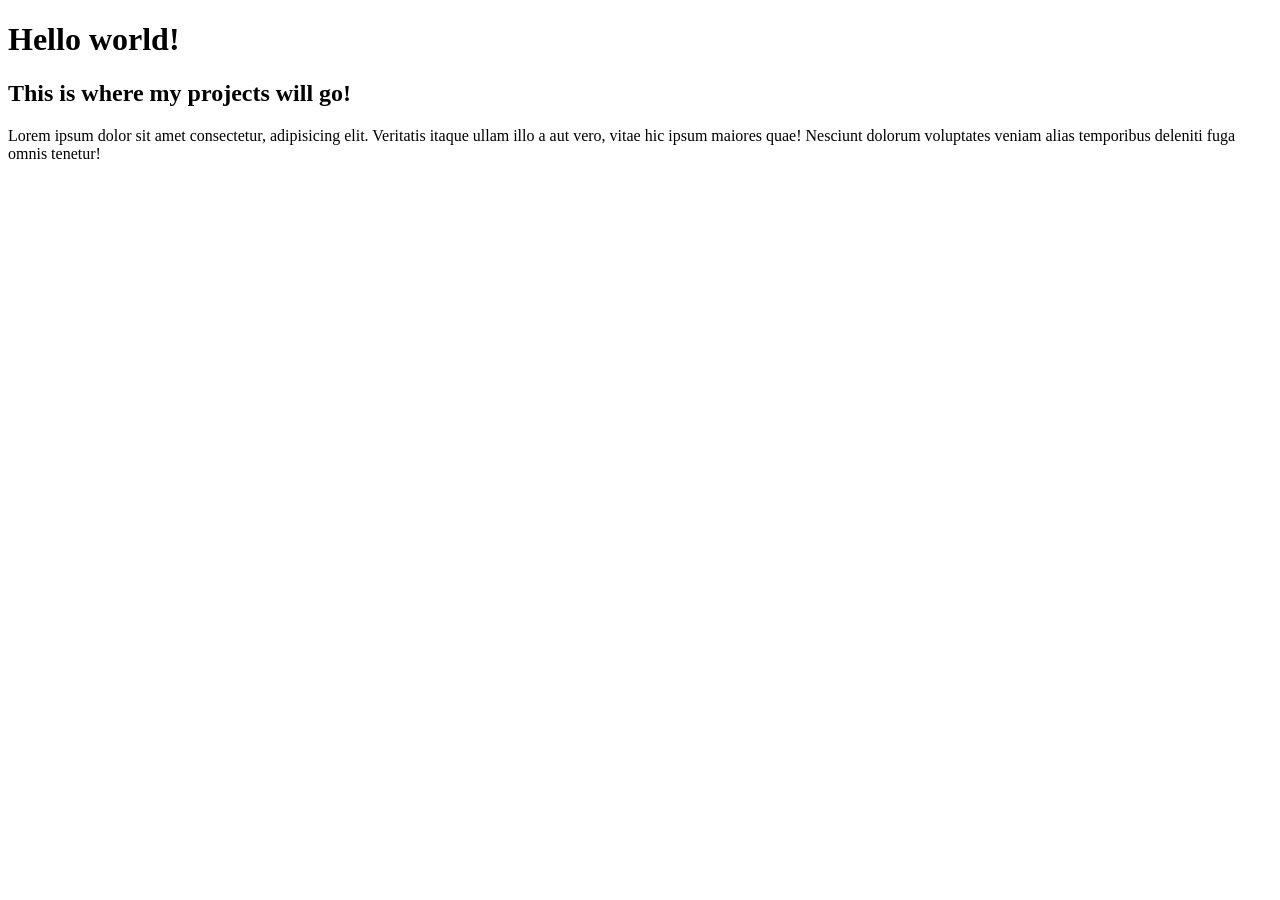
==== index.html @ a0d6e193 "Added HTML and CSS files" ====
<!DOCTYPE html>
<html lang="en">
<head>
    <meta charset="UTF-8">
    <meta name="viewport" content="width=device-width, initial-scale=1.0">
    <title>Document</title>
</head>
<body>
    <h1>Hello world!</h1>
    <h2>This is where my projects will go!</h2>
    <p>Lorem ipsum dolor sit amet consectetur, adipisicing elit. Veritatis itaque ullam illo a aut vero, vitae hic ipsum maiores quae! Nesciunt dolorum voluptates veniam alias temporibus deleniti fuga omnis tenetur!</p>
</body>
</html>
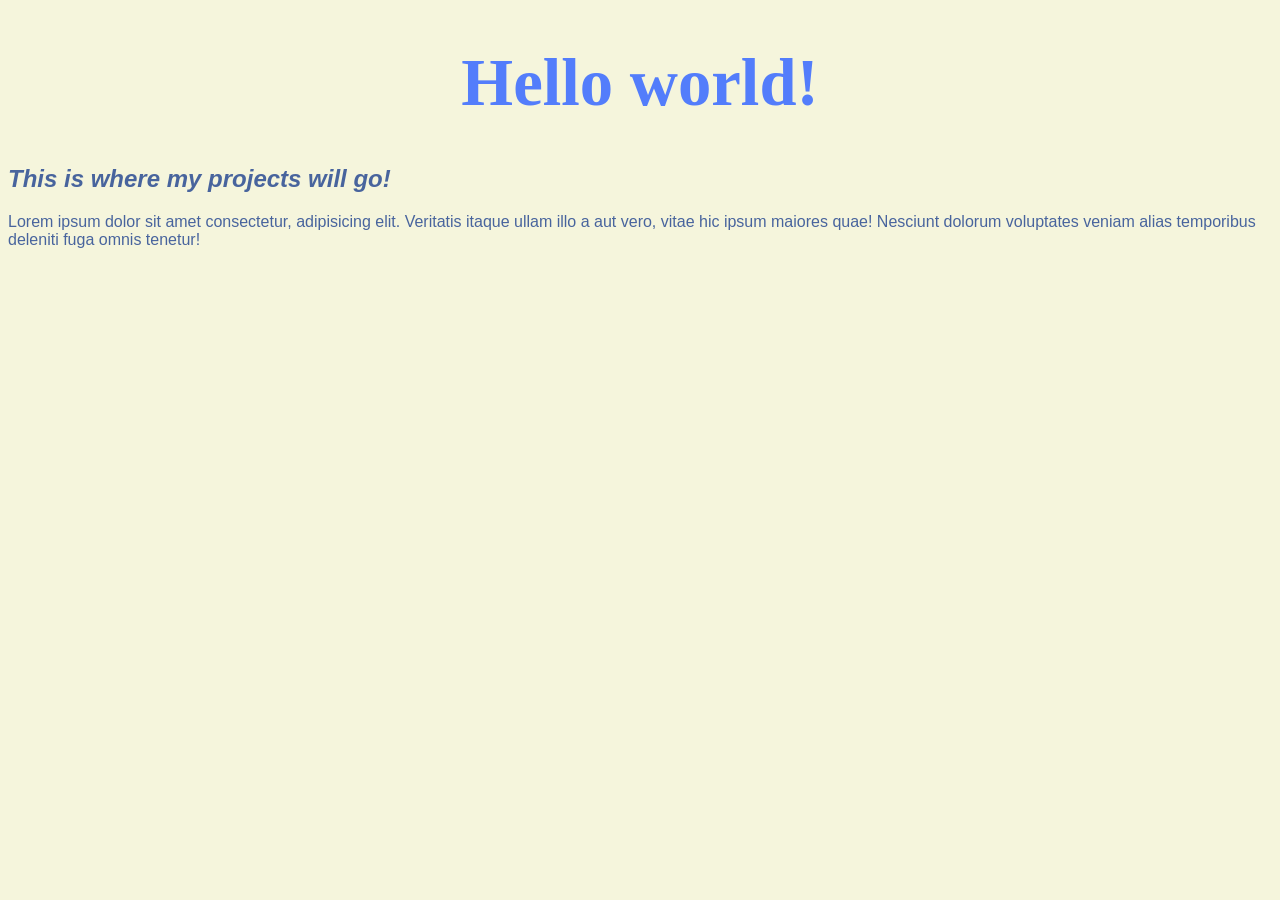
==== commit f1fc0d8a: "Fixed stylesheet link and CSS update" ====
--- a/index.html
+++ b/index.html
@@ -4,6 +4,7 @@
     <meta charset="UTF-8">
     <meta name="viewport" content="width=device-width, initial-scale=1.0">
     <title>Document</title>
+    <link rel="stylesheet" href="style.css" />
 </head>
 <body>
     <h1>Hello world!</h1>
--- a/style.css
+++ b/style.css
@@ -0,0 +1,25 @@
+
+body {
+    background-color: beige;
+}
+
+h1 {
+    text-align: center;
+    color: rgb(83, 125, 251);
+    font-family: "Comic Sans MS", "Comic Sans", cursive;
+    font-weight: 600;
+    font-size: 50pt;
+}
+
+h2 {
+    text-align: left;
+    color: rgb(72, 100, 157);
+    font-style: italic;
+    font-family: Arial, Helvetica, sans-serif;
+}
+
+p {
+    text-align: left;
+    font-family: Verdana, Geneva, Tahoma, sans-serif;
+    color:  rgb(72, 100, 157);
+}
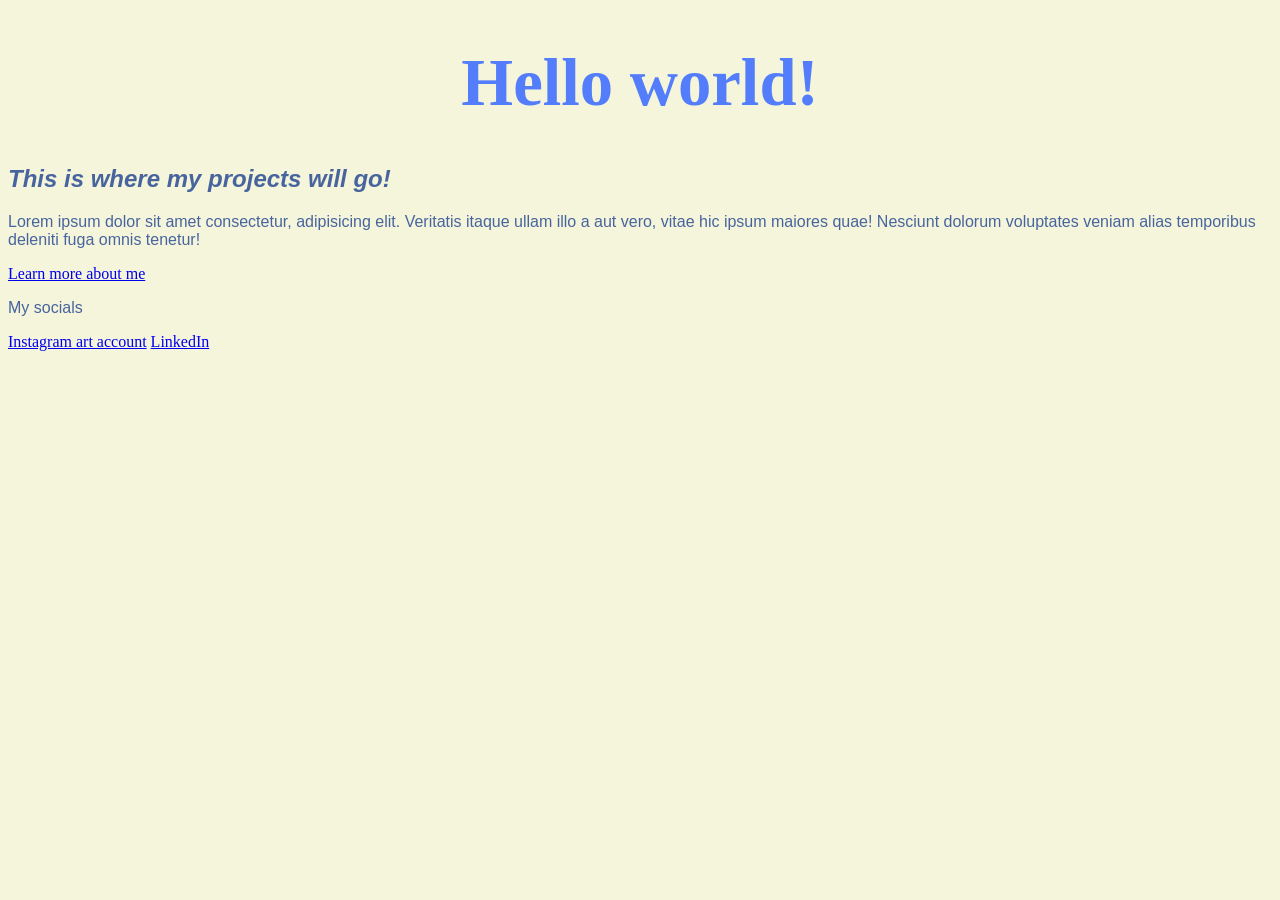
==== commit a5bb12a2: "Added a new local page and socials links" ====
--- a/index.html
+++ b/index.html
@@ -1,14 +1,34 @@
 <!DOCTYPE html>
 <html lang="en">
 <head>
+    <!-- Google Tag Manager -->
+    <script>(function(w,d,s,l,i){w[l]=w[l]||[];w[l].push({'gtm.start':
+    new Date().getTime(),event:'gtm.js'});var f=d.getElementsByTagName(s)[0],
+    j=d.createElement(s),dl=l!='dataLayer'?'&l='+l:'';j.async=true;j.src=
+    'https://www.googletagmanager.com/gtm.js?id='+i+dl;f.parentNode.insertBefore(j,f);
+    })(window,document,'script','dataLayer','GTM-M34LQNG5');</script>
+    <!-- End Google Tag Manager -->
+
     <meta charset="UTF-8">
     <meta name="viewport" content="width=device-width, initial-scale=1.0">
-    <title>Document</title>
+    <title>Insyirah's Portfolio</title>
     <link rel="stylesheet" href="style.css" />
+  
 </head>
 <body>
+    <!-- Google Tag Manager (noscript) -->
+    <noscript><iframe src="https://www.googletagmanager.com/ns.html?id=GTM-M34LQNG5"
+    height="0" width="0" style="display:none;visibility:hidden"></iframe></noscript>
+    <!-- End Google Tag Manager (noscript) -->
+    
     <h1>Hello world!</h1>
     <h2>This is where my projects will go!</h2>
     <p>Lorem ipsum dolor sit amet consectetur, adipisicing elit. Veritatis itaque ullam illo a aut vero, vitae hic ipsum maiores quae! Nesciunt dolorum voluptates veniam alias temporibus deleniti fuga omnis tenetur!</p>
+
+    <a href="about.html">Learn more about me</a>
+
+    <p>My socials</p>
+    <a target="_blank" href="https://www.instagram.com/ricekyube/">Instagram art account</a>
+    <a target="_blank" href="https://www.linkedin.com/in/insyirah-muzafar-shah-27533b246/">LinkedIn</a>
 </body>
 </html>
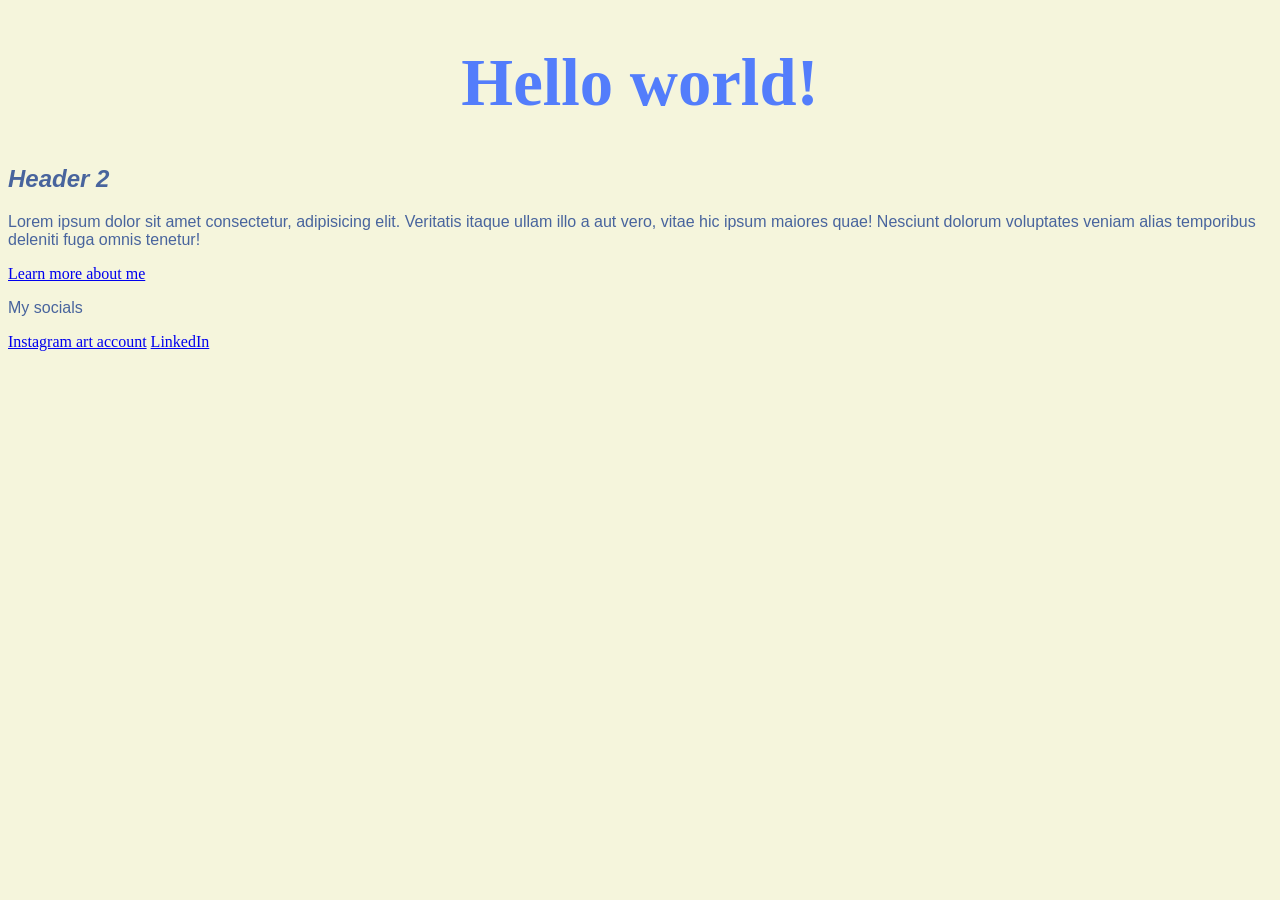
==== commit e3f9dba9: "Changed title for assignment" ====
--- a/index.html
+++ b/index.html
@@ -11,7 +11,7 @@
 
     <meta charset="UTF-8">
     <meta name="viewport" content="width=device-width, initial-scale=1.0">
-    <title>Insyirah's Portfolio</title>
+    <title>Talent Labs Assignment</title>
     <link rel="stylesheet" href="style.css" />
   
 </head>
@@ -22,7 +22,7 @@
     <!-- End Google Tag Manager (noscript) -->
     
     <h1>Hello world!</h1>
-    <h2>This is where my projects will go!</h2>
+    <h2>Header 2</h2>
     <p>Lorem ipsum dolor sit amet consectetur, adipisicing elit. Veritatis itaque ullam illo a aut vero, vitae hic ipsum maiores quae! Nesciunt dolorum voluptates veniam alias temporibus deleniti fuga omnis tenetur!</p>
 
     <a href="about.html">Learn more about me</a>
